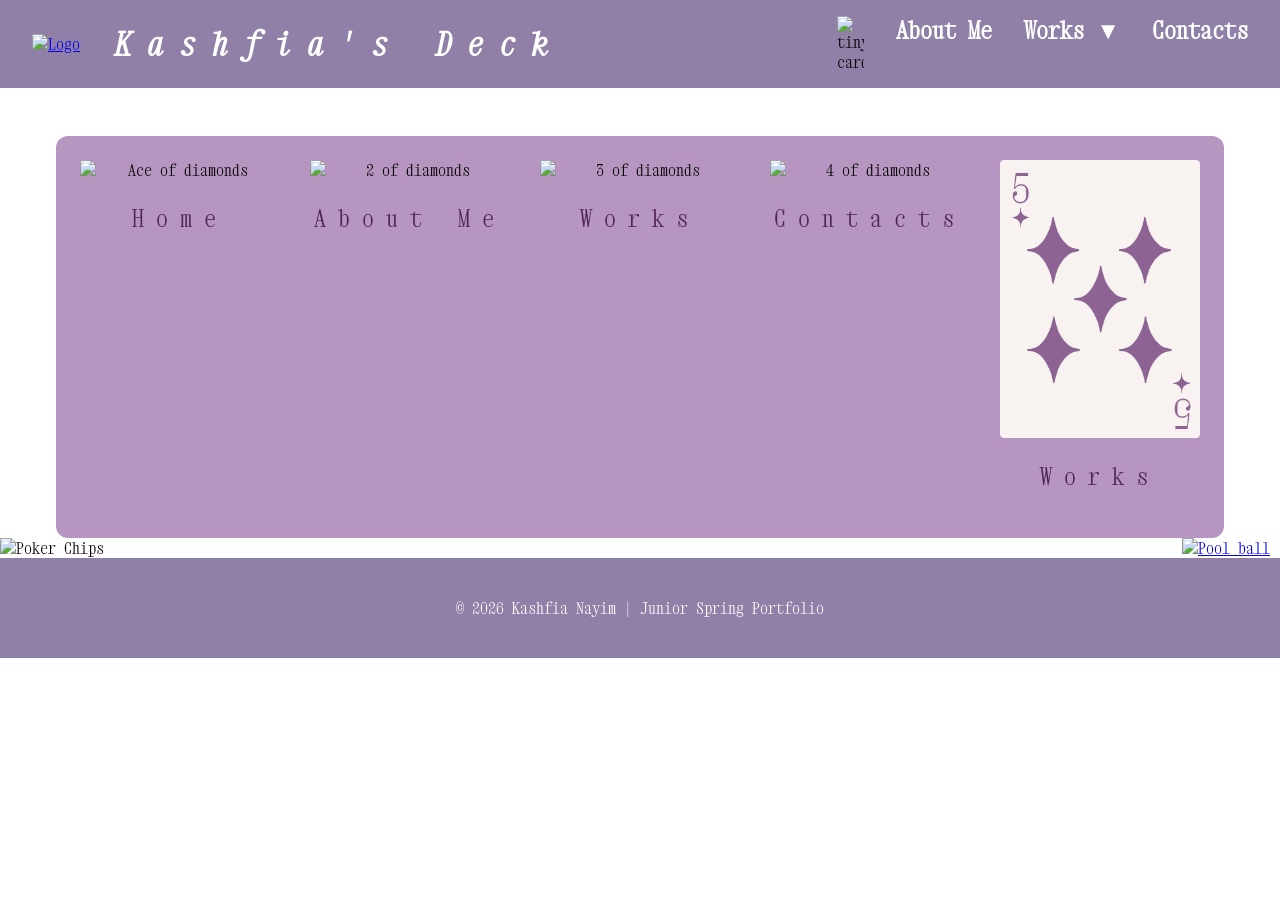
==== index.html @ c4b92f36 "5 card" ====
<!DOCTYPE html>
<html lang="en">
<head>
    <meta charset="UTF-8">
    <meta name="viewport" content="width=device-width, initial-scale=1.0">
    <title>Kashfia's Deck</title>

    <!-- Main stylesheet -->
  <link rel="stylesheet" href="style.css" />
  <link href='https://fonts.googleapis.com/css?family=Xanh Mono' rel='stylesheet'>

  <!-- Optional favicon (put your icon file in the same folder) -->
  <link rel="icon" type="image/png" href="Favicon.png">
  
</head>
<body>
    
    <!-- NAVBAR -->
  <header>
    <nav class="navbar">
      <div class="navbar-left">
         <a href="index.html">
        <img src="Favicon.png" alt="Logo" />
        </a>
        <i><h1 class ="deck">Kashfia's Deck</h1></i>
      </div>

      <ul class="navbar-right">
        <img class="navcard" src="HomeCard.png" alt="tiny card">
        <li class="navfont"><a href="aboutme.html">About Me</a></li>
      <li class="dropdown navfont">
        <a href="works.html">Works ▼</a>

        <ul class="dropdown-menu">
          <li><a href="works.html#unity">Unity</a></li>
          <li><a href="works.html#infy">INFY App Challenge</a></li>
          <li><a href="works.html#earsketch">Earsketch</a></li>
          <li><a href="works.html#python">Python</a></li>
        </ul>
      </li>
        <li class="navfont"><a href="contacts.html">Contacts</a></li>
      </ul>
    </nav>
  </header>

  <!-- MAIN CONTENT -->
  <main class="home-card">
<div>
    <!-- Cards -->
    <div class="image-container">
      <div class="card">
        <img src="Ace.png" alt="Ace of diamonds">
        <p class="text">Home</p>
      </div>

      <div class="card">
        <a href="aboutme.html">
        <img src="2.png" alt="2 of diamonds">
        <p class="text">About Me</p>
        </a>
      </div>

      <div class="card">
        <a href="works.html">
        <img src="3.png" alt="3 of diamonds">
        <p class="text">Works</p>
        </a>
      </div>

      <div class="card">
        <a href="contacts.html">
        <img src="4.png" alt="4 of diamonds">
        <p class="text">Contacts</p>
        </a>
      </div>

      <div class="card">
        <a href="certs.html">
        <img src="5.png" alt="5 of diamonds">
        <p class="text">Works</p>
        </a>
      </div>

    </div>
    </div>
  </main>

  <div class="footer-images">
    <img class="chips" src="PokerChips.png" alt="Poker Chips">
    <a href="https://www.linkedin.com/in/kashfia-nayim-66400b36a/">
    <img class="fourball" src="LinkedinBall.png" alt="Pool ball">
    </a>
  </div>

    <!-- FOOTER -->
  <footer class="footer">
    <p class="foottext">© <span id="year"></span> Kashfia Nayim | Junior Spring Portfolio</p>
  </footer>

  <script>
    // Auto-updates the year in the footer
    document.getElementById("year").textContent = new Date().getFullYear();
  </script>


</body>
</html>
---- style.css ----
/* =========================
   GLOBAL / RESET....
========================= */
* {
  box-sizing: border-box;
}

body {
  margin: 0;
  padding: 0;
  font-family: 'Xanh Mono', Arial, sans-serif;
  background-image: url("bg.jpeg");
  background-size: cover;
  background-repeat: repeat-y;
  background-attachment: fixed;
}

/* =========================
   NAVBAR
========================= */
.navbar {
  background-color: rgb(144, 127, 167);
  padding: 1em 2em;
  display: flex;
  justify-content: space-between;
  align-items: center;
}

.navbar-left img {
  height: 60px;
}

.navbar-left {
  display: flex;
  align-items: center;
  gap: 15px;
}

.navbar-left h1 {
  font-size: 2rem; /* make bigger */
  color: white;
  margin: 0;
}

h1 {
  letter-spacing: 0.5em;
  padding-left: 20px;
}

.navbar-right {
  list-style: none;
  display: flex;
  gap: 2em;
  margin: 0;
  padding: 0;
}

.navbar-right a {
  color: white;
  text-decoration: none;
  font-weight: bold;
}

.navbar-right a:hover {
  color: #aaaaff;
}



/* =========================
   PAGE LAYOUT
========================= */
.home-card {
  max-width: 1500px;
  margin: 2em auto 0 auto;
  padding: 1em 1em 0 1em; /* bottom padding = 0 */
}

.home-card > img {
  display: block;
  margin: 0;
  padding: 0;
}

.kashpic {
  padding-right: 20px;
}

.abtme {
  display: flex;
  align-items: center;
  gap: 20px;
}

.abtmetext {
  color: #4E2355;
  font-size:x-large;
  line-height: 1.6;
}

.footer-images {
  display: flex;
  justify-content: space-between;
  align-items: flex-end;
  width: 100%;
}

.cam {
  display: flex;
  justify-content: center;
  margin: 0;
}

.cam img {
  width: 300px;  /* adjust size */
  height: auto;
  display: block;
}

.cam,
.cam img,
.footer {
  margin: 0;
}

.chips {
  width: 400px;
  height: auto;
}

.drink {
  width: 200px;
  height:auto;
  padding-left: 30px;
}

.fourball {
  width: 150px;
  height: auto;
  margin-right: 10px;
}

.navcard {
  width: 27px;
  height: auto;
}

.photo {
  border: 3px solid #4E2355;
  border-radius: 10px;
  overflow: hidden;
  height: 180px;
}

.photo img {
  width: 100%;
  height: 100%;
  object-fit: cover;
  display: block;
}

.photo-grid {
  display: grid;
  grid-template-columns: repeat(5, minmax(180px, 1fr));
  gap: 25px;
  max-width: 1400px;
  margin: 0 auto;
  padding: 20px;
}

.slot {
  width: 250px;
  height: auto;
  padding-left: 25px;
}

.return {
  width: 150px;
  height: auto;
  margin-right: 10px;
  padding-bottom: 10px;
}


/* =========================
   CARDS
========================= */
.resource-card {
  background-color: rgb(178, 163, 200);
  margin: 2em auto;
  padding: 1.5em;
  border-radius: 12px;
  box-shadow: 0 0 12px rgba(255, 255, 255, 0.08);
}

html, body {
  width: 100%;
  margin: 0;
  padding: 0;
}

/* =========================
   BIO SECTION
========================= */

.image-container {
  display: flex;
  justify-content: center;
  gap: 30px;
  background-color:#B695C0;
  width: fit-content;
  margin: 0 auto;
  padding: 1.5em;
  border-radius: 12px;
}

.card {
  text-align: center;
}

.card img {
  width: 200px; /* adjust as needed */
  height: auto;
  display: block;
}

.cont {
  background-color: #B695C0;
  padding: 1.5em;
  border-radius: 12px;
}

.dropdown {
  position: relative;
  list-style: none;
}

.dropdown-menu {
  display: none;
  position: absolute;
  top: 100%;
  left: 0;
  background: rgb(178, 163, 200);
  padding: 5px 0;
  margin: 0;
  list-style: none;
  border-radius: 8px;
  width: 160px;
}

.dropdown-menu li a {
  display: block;
  padding: 10px 15px;
  color: white;
  text-decoration: none;
}

.dropdown-menu li a:hover {
  background: rgb(144, 127, 167);
}

.dropdown:hover .dropdown-menu {
  display: block;
}

.works-trigger {
  display: flex;
  align-items: center;
  gap: 14px;
  cursor: pointer;
  padding-bottom: 6px;
}

.arrow {
  font-size: 24px;
  color: white;
}

.navbar-right a {
  font-size: x-large;
}

.navcard {
  width: 27px;
  cursor: pointer;
}

.text {
  color: #4E2355;
  letter-spacing: 0.5em;
  font-size:x-large;
}

.card a {
  text-decoration: none;
  color: inherit;
}

.pool {
  text-align: center; 
}

.pool img {
  width: 150px;
  height: auto;
  display: block;
  padding-top: 20px;
  padding-bottom: 20px;
}

.bio {
  display: flex;
  flex-direction: column;
  align-items: center;
  text-align: center;
}

.bio-pic img {
  width: 150px;
  height: 150px;
  border-radius: 50%;
  border: 3px solid #215028;
  object-fit: cover;
}

.bio-text h1 {
  margin-bottom: 0.2em;
}

.bio-text h4 {
  margin-top: 0;
  font-weight: normal;
  color: rgb(115, 96, 144);
}

.record-player {
  display: flex;
  flex-direction: column;
  align-items: flex-end;
  margin-right: 20px;
  margin-bottom: 20px;
  text-align: center;
}

.vinyl {
    width: 200px;
    height: 200px;
    border-radius: 50%;
    animation: spin 3s linear infinite;
    display: block;
    margin-left: auto;
    margin-right: 0;
}

.contact-footer {
  display: flex;
  justify-content: space-between;
  align-items: flex-end;
  padding: 0 20px;
}


/* Define the spinning animation */
@keyframes spin {
    0% {
        transform: rotate(0deg);
    }
    100% {
        transform: rotate(360deg);
    }
}

audio {
    width: 300px;
    margin-top: 10px;
}

/* =========================
   PROJECT LAYOUT
========================= */
.project {
  display: flex;
  gap: 1.5em;
  align-items: flex-start;
}

.project iframe {
  flex: 2;
  min-width: 320px;
  height: 450px;
  border: none;
  background-color: white;
  border-radius: 8px;
}

.reflection {
  flex: 1;
  background-color: rgba(255, 255, 255, 0.04);
  padding: 1em;
  border-radius: 8px;
}

.reflection h3 {
  margin-top: 0;
  color: rgb(129, 107, 163);
}

.reflection p {
  font-size: 0.95em;
  color: #dddddd;
}

/* =========================
   LINKS / ICONS
========================= */
.skill-images {
  display: flex;
  justify-content: center;
  gap: 1.5em;
  margin-top: 1em;
}

.picture {
  transition: transform 0.2s ease;
}

.picture:hover {
  transform: scale(1.05);
}

.link-pic {
  height: 80px;
  width: 80px;
  border-radius: 10px;
  border: 2px solid white;
  object-fit: cover;
}

/* =========================
   FOOTER
========================= */


.footer {
  text-align: center;
  background-color: rgb(144, 127, 167);
  padding: 1.5em;
  width: 100%;
  margin: 0;
}

.foottext{
  color: white;
  font-size:medium;
}

html, body {
  height: 100%;
}

body {
  min-height: 100vh;
  display: flex;
  flex-direction: column;
}

/* =========================
   RESPONSIVE
========================= */
@media (max-width: 900px) {
  .project {
    flex-direction: column;
  }

  .project iframe {
    width: 100%;
    min-width: 0;
    height: 350px;
  }
}

@media (max-width: 600px) {
  .navbar {
    flex-direction: column;
    gap: 1em;
  }

  .navbar-right {
    flex-wrap: wrap;
    justify-content: center;
  }
}
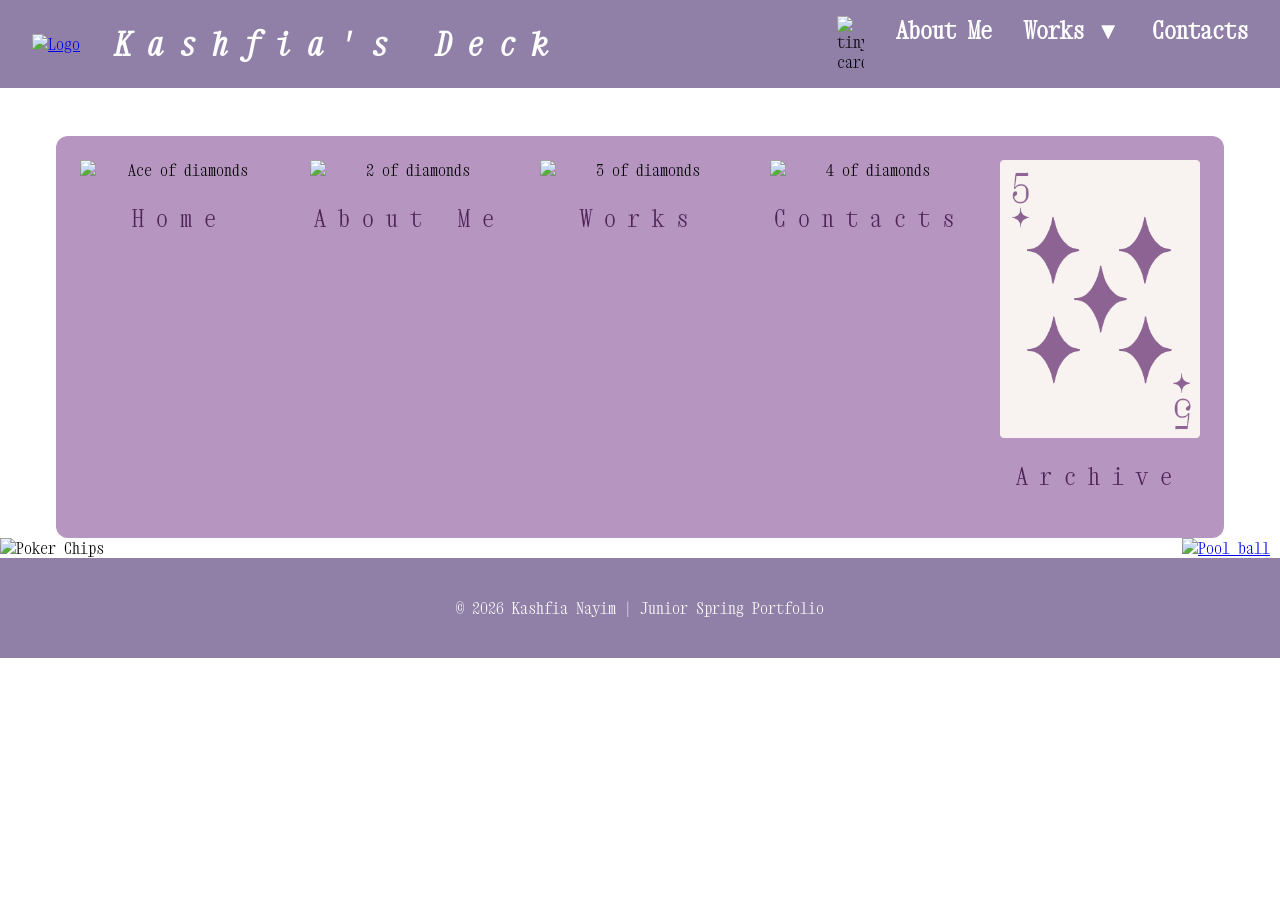
==== commit 5ae71f49: "rename" ====
--- a/index.html
+++ b/index.html
@@ -3,7 +3,7 @@
 <head>
     <meta charset="UTF-8">
     <meta name="viewport" content="width=device-width, initial-scale=1.0">
-    <title>Kashfia's Deck</title>
+    <title>Kashfia's Deck | Home</title>
 
     <!-- Main stylesheet -->
   <link rel="stylesheet" href="style.css" />
@@ -75,9 +75,9 @@
       </div>
 
       <div class="card">
-        <a href="certs.html">
+        <a href="archive.html">
         <img src="5.png" alt="5 of diamonds">
-        <p class="text">Works</p>
+        <p class="text">Archive</p>
         </a>
       </div>
 
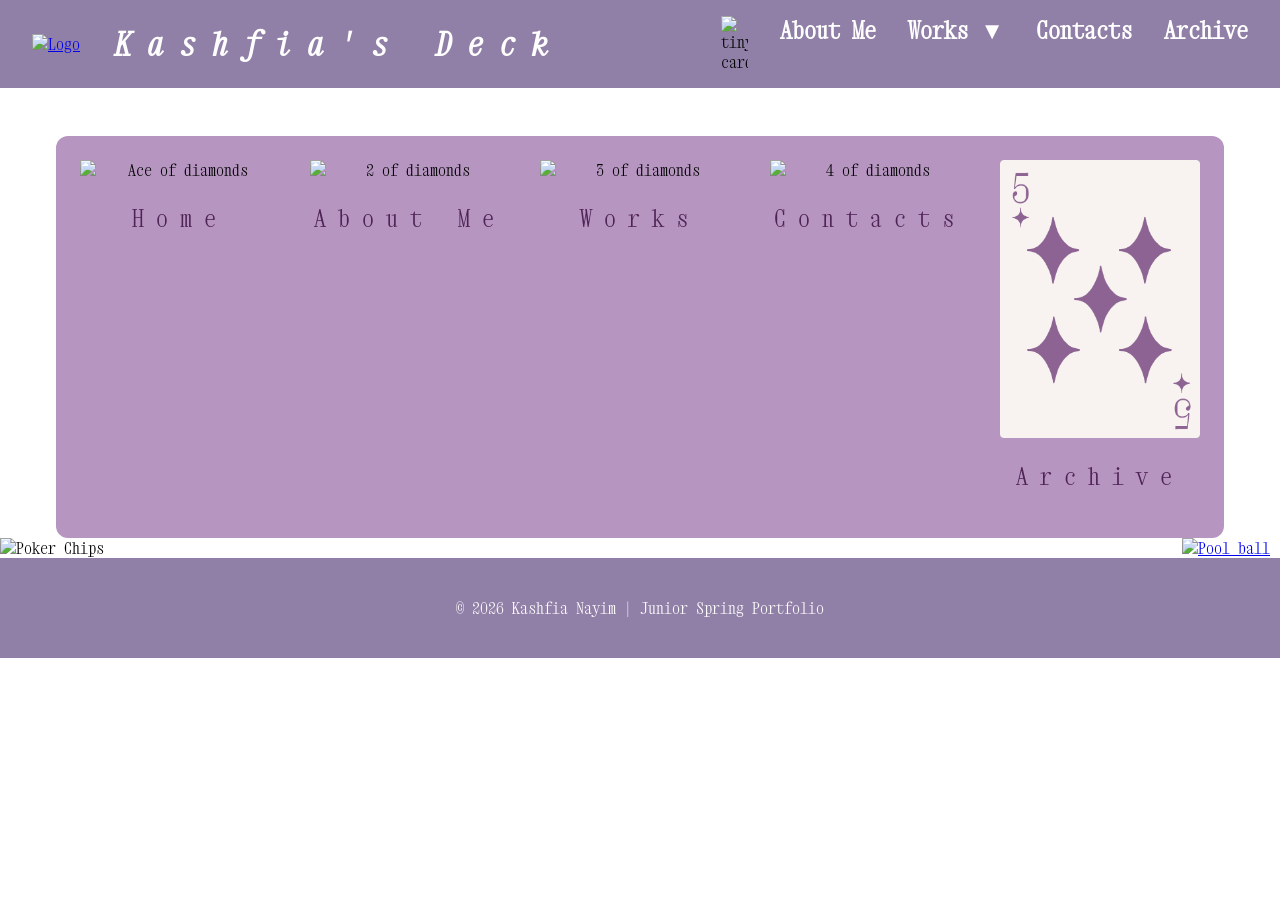
==== commit 706a1d44: "edits" ====
--- a/index.html
+++ b/index.html
@@ -30,15 +30,16 @@
         <li class="navfont"><a href="aboutme.html">About Me</a></li>
       <li class="dropdown navfont">
         <a href="works.html">Works ▼</a>
-
         <ul class="dropdown-menu">
           <li><a href="works.html#unity">Unity</a></li>
           <li><a href="works.html#infy">INFY App Challenge</a></li>
           <li><a href="works.html#earsketch">Earsketch</a></li>
           <li><a href="works.html#python">Python</a></li>
+            <li><a href="#python">Python</a></li>
         </ul>
       </li>
         <li class="navfont"><a href="contacts.html">Contacts</a></li>
+        <li class="navfont"><a href="archive.html">Archive</a></li>
       </ul>
     </nav>
   </header>
--- a/style.css
+++ b/style.css
@@ -245,7 +245,7 @@
   margin: 0;
   list-style: none;
   border-radius: 8px;
-  width: 160px;
+  width: 180px;
 }
 
 .dropdown-menu li a {
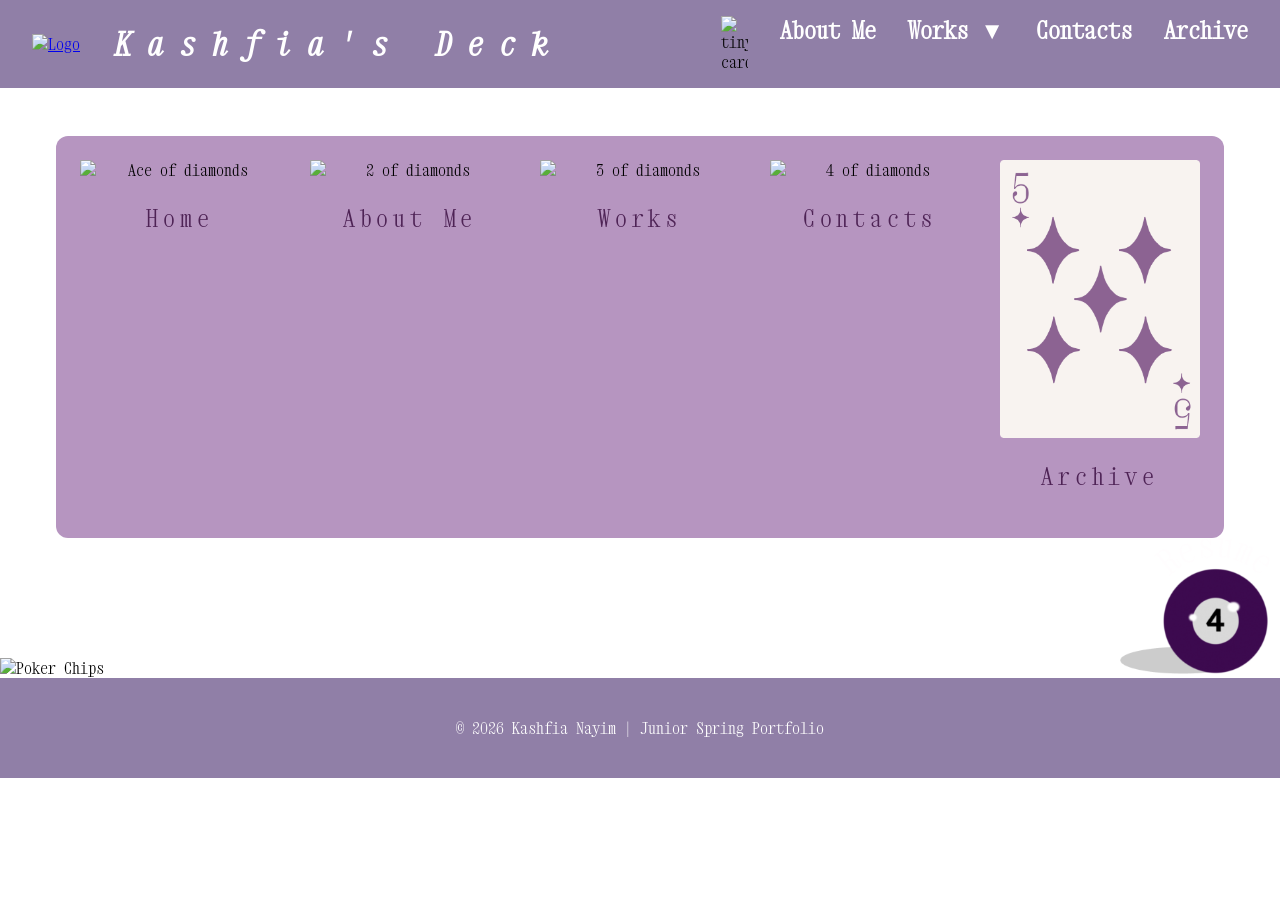
==== commit 44a4c147: "resumeball" ====
--- a/index.html
+++ b/index.html
@@ -31,10 +31,10 @@
       <li class="dropdown navfont">
         <a href="works.html">Works ▼</a>
         <ul class="dropdown-menu">
-          <li><a href="works.html#unity">Unity</a></li>
-          <li><a href="works.html#infy">INFY App Challenge</a></li>
-          <li><a href="works.html#earsketch">Earsketch</a></li>
-          <li><a href="works.html#python">Python</a></li>
+          <li><a href="#cac">Congressional App Challenge</a></li>
+            <li><a href="#unity">Unity</a></li>
+            <li><a href="#infy">INFY App Challenge</a></li>
+            <li><a href="#earsketch">Earsketch</a></li>
             <li><a href="#python">Python</a></li>
         </ul>
       </li>
@@ -88,8 +88,8 @@
 
   <div class="footer-images">
     <img class="chips" src="PokerChips.png" alt="Poker Chips">
-    <a href="https://www.linkedin.com/in/kashfia-nayim-66400b36a/">
-    <img class="fourball" src="LinkedinBall.png" alt="Pool ball">
+    <a href="https://www.linkedin.com/in/kashfia-nayim-66400b36a/" target="_blank">
+    <img class="fourball" src="ResumeBall.png" alt="Pool ball">
     </a>
   </div>
 
--- a/style.css
+++ b/style.css
@@ -287,7 +287,7 @@
 
 .text {
   color: #4E2355;
-  letter-spacing: 0.5em;
+  letter-spacing: 0.2em;
   font-size:x-large;
 }
 
